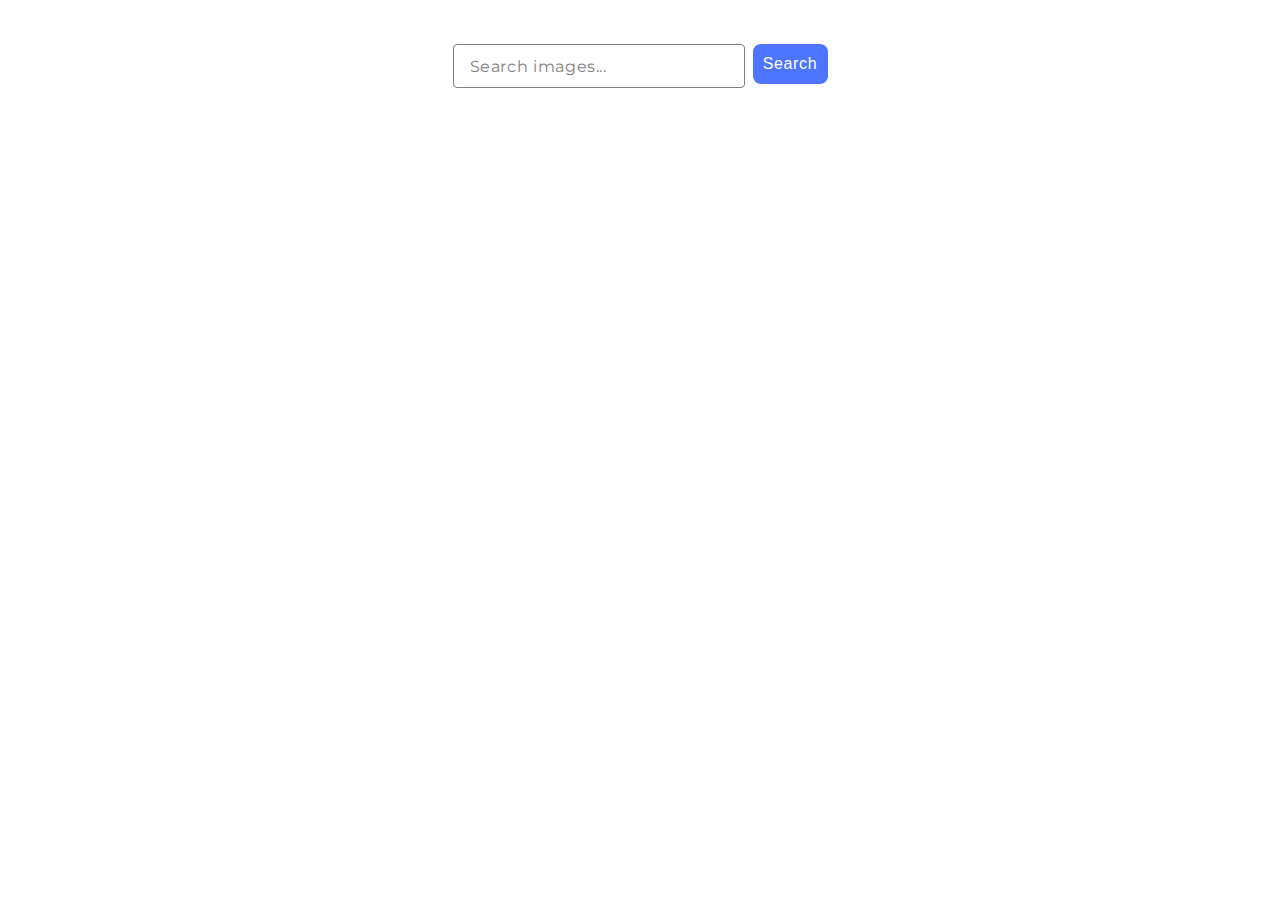
==== src/index.html @ 23bceeb8 "Initial commit" ====
<!DOCTYPE html>
<html lang="en">
  <head>
    <meta charset="UTF-8" />
    <meta name="viewport" content="width=device-width, initial-scale=1.0" />
    <link
      rel="stylesheet"
      href="https://cdnjs.cloudflare.com/ajax/libs/modern-normalize/2.0.0/modern-normalize.min.css"
      integrity="sha512-4xo8blKMVCiXpTaLzQSLSw3KFOVPWhm/TRtuPVc4WG6kUgjH6J03IBuG7JZPkcWMxJ5huwaBpOpnwYElP/m6wg=="
      crossorigin="anonymous"
      referrerpolicy="no-referrer"
    />
    <link rel="preconnect" href="https://fonts.googleapis.com" />
    <link rel="preconnect" href="https://fonts.gstatic.com" crossorigin />
    <link
      href="https://fonts.googleapis.com/css2?family=Montserrat:ital,wght@0,100..900;1,100..900&display=swap"
      rel="stylesheet"
    />
    <title>goit-js-hw-11</title>
    <link rel="stylesheet" href="./css/styles.css" />
  </head>
  <body>
    <form class="form">
      <input
        name="word"
        type="text"
        autocomplete="off"
        placeholder="Search images..."
      />
      <button class="button" type="submit">Search</button>
    </form>
    <div class="container">
      <span class="loader is-hidden"></span>
    </div>
    <ul class="gallery"></ul>

    <script type="module" src="./main.js"></script>
  </body>
</html>
---- src/css/styles.css ----
/**
  |============================
  | include css partials with
  | default @import url()
  |============================
*/
@import url('./reset.css');

.form {
  margin: 0 auto;
  display: flex;
  gap: 8px;
  justify-content: center;
  margin-bottom: 32px;
}
input[type='text'] {
  padding-left: 16px;
  border-radius: 4px;
  width: 272px;
  height: 40px;
  border: 1px solid #808080;
  outline: transparent;
  font-weight: 400;
  font-size: 16px;
  line-height: 1.5;
  letter-spacing: 0.04em;
  color: #2e2f42;
  background-color: transparent;
  transition-property: border-color;
  transition-duration: 250ms;
  transition-timing-function: cubic-bezier(0.4, 0, 0.2, 1);
}

input[type='text']::placeholder {
  font-weight: 400;
  font-size: 16px;
  line-height: 1.5;
  letter-spacing: 0.04em;
  color: #808080;
}

input[type='text']:hover {
  border-color: #000000;
}

input[type='text']:focus {
  border-color: #4e75ff;
}

.button {
  display: flex;
  justify-content: center;
  align-items: center;
  border-radius: 8px;
  padding: 8px 16px;
  width: 75px;
  height: 40px;
  font-weight: 500;
  font-size: 16px;
  line-height: 1.5;
  letter-spacing: 0.04em;
  color: #fff;
  background-color: #4e75ff;
  transition-property: background-color;
  transition-duration: 250ms;
  transition-timing-function: cubic-bezier(0.4, 0, 0.2, 1);
}

.button:hover,
.button:focus {
  background-color: #6c8cff;
}

.gallery {
  display: flex;
  flex-wrap: wrap;
  justify-content: center;
  align-items: center;
  gap: 24px;
}

.gallery-item {
  border: 1px solid #808080;
  width: 360px;
  height: 200px;
}

.gallery-image {
  object-fit: cover;
  width: 360px;
  height: 152px;
}

.image-info-list {
  display: flex;
  flex-direction: row;
  column-gap: 28px;
  justify-content: space-between;
  align-items: center;
  padding: 4px 20px;
}

.image-item {
  text-align: center;
}

.image-text {
  font-weight: 600;
  font-size: 12px;
  line-height: 1.33;
  letter-spacing: 0.04em;
  color: #2e2f42;
}

.image-quantity {
  font-weight: 400;
  font-size: 12px;
  line-height: 2;
  letter-spacing: 0.04em;
  color: #2e2f42;
}

.container {
  display: flex;
  justify-content: center;
  align-items: center;
}

.loader {
  width: 48px;
  height: 48px;
  border: 5px solid #000000;
  border-bottom-color: #ff3d00;
  border-radius: 50%;
  display: inline-block;
  box-sizing: border-box;
  animation: rotation 1s linear infinite;
}

@keyframes rotation {
  0% {
    transform: rotate(0deg);
  }
  100% {
    transform: rotate(360deg);
  }
}

.is-hidden {
  position: absolute;
  width: 1px;
  height: 1px;
  margin: -1px;
  border: 0;
  padding: 0;

  white-space: nowrap;
  clip-path: inset(100%);
  clip: rect(0 0 0 0);
  overflow: hidden;
}
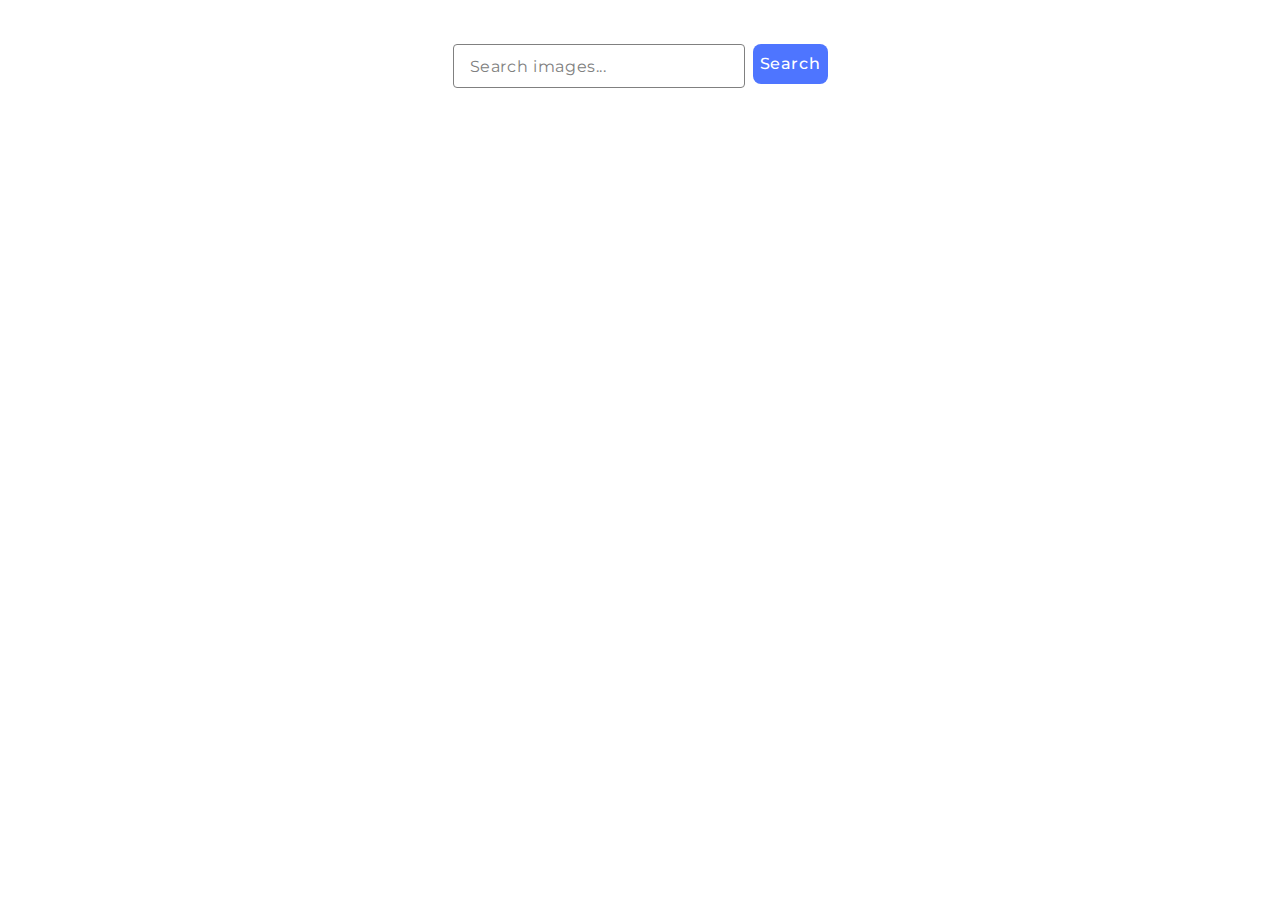
==== commit 91d1ee1e: "add axios and async/await" ====
--- a/src/index.html
+++ b/src/index.html
@@ -16,7 +16,7 @@
       href="https://fonts.googleapis.com/css2?family=Montserrat:ital,wght@0,100..900;1,100..900&display=swap"
       rel="stylesheet"
     />
-    <title>goit-js-hw-11</title>
+    <title>goit-js-hw-12</title>
     <link rel="stylesheet" href="./css/styles.css" />
   </head>
   <body>
@@ -24,15 +24,16 @@
       <input
         name="word"
         type="text"
+        placeholder="Search images..."
         autocomplete="off"
-        placeholder="Search images..."
       />
       <button class="button" type="submit">Search</button>
     </form>
+    <ul class="gallery"></ul>
     <div class="container">
       <span class="loader is-hidden"></span>
     </div>
-    <ul class="gallery"></ul>
+    <button class="load-button is-hidden" type="button">Load more</button>
 
     <script type="module" src="./main.js"></script>
   </body>
--- a/src/css/styles.css
+++ b/src/css/styles.css
@@ -48,6 +48,7 @@
 }
 
 .button {
+  font-family: inherit;
   display: flex;
   justify-content: center;
   align-items: center;
@@ -159,3 +160,30 @@
   clip: rect(0 0 0 0);
   overflow: hidden;
 }
+
+.load-button {
+  margin: 0 auto;
+  font-family: inherit;
+  display: flex;
+  justify-content: center;
+  align-items: center;
+  border-radius: 8px;
+  width: 125px;
+  height: 40px;
+  font-weight: 500;
+  font-size: 16px;
+  line-height: 1.5;
+  letter-spacing: 0.04em;
+  color: #fff;
+  margin-top: 32px;
+  margin-bottom: 44px;
+  background-color: #4e75ff;
+  transition-property: background-color;
+  transition-duration: 250ms;
+  transition-timing-function: cubic-bezier(0.4, 0, 0.2, 1);
+}
+
+.load-button:hover,
+.load-button:focus {
+  background-color: #6c8cff;
+}
